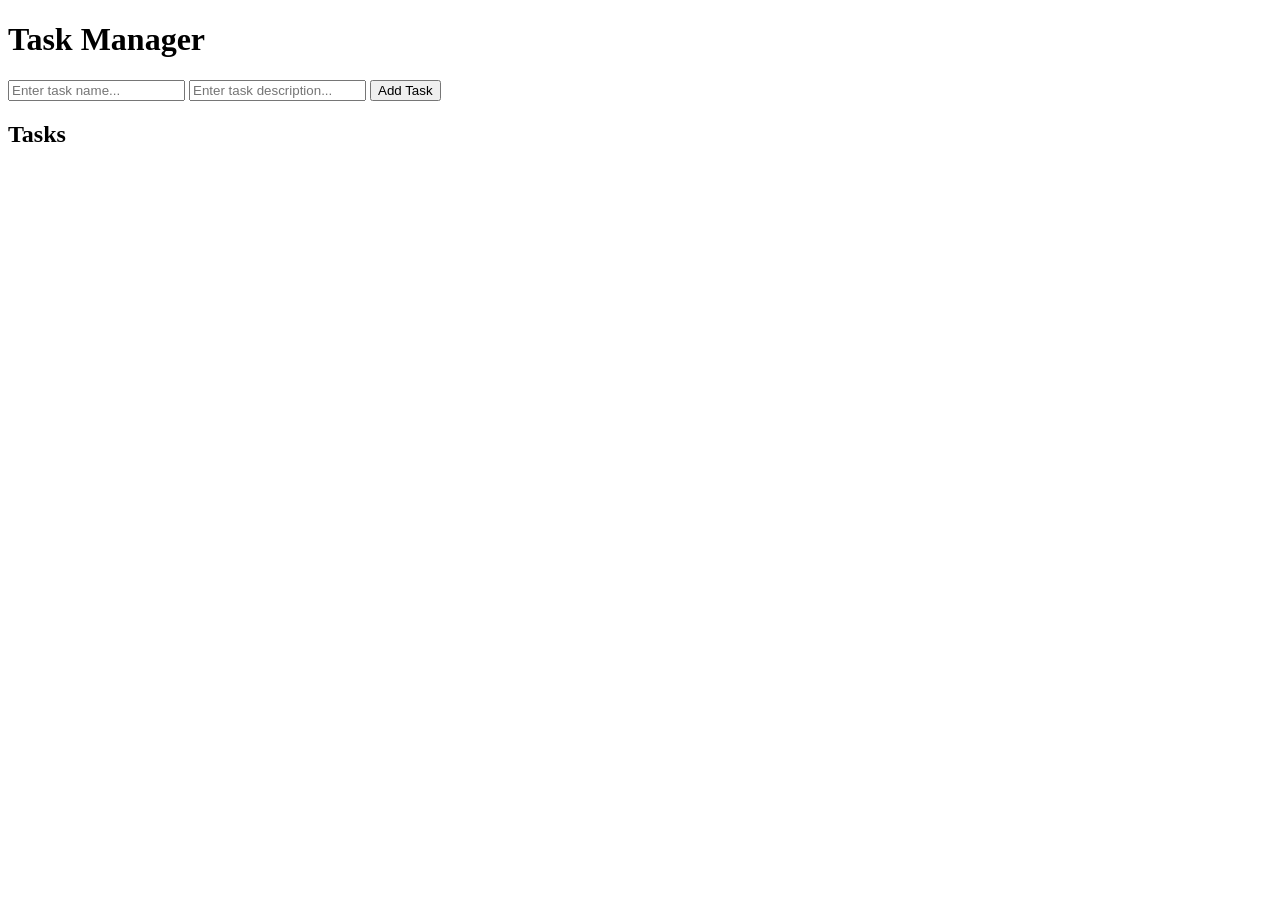
==== src/main/resources/static/index.html @ 093dd875 "Day 6 - Complete frontend cleanup and CSS improvements" ====
<!DOCTYPE html>
<html>
<head>
    <title>Task Manager</title>
</head>
<body>

<h1>Task Manager</h1>

<input type="text" id="taskInput" placeholder="Enter task name..." />
<input type="text" id="descriptionInput" placeholder="Enter task description..."/>

<button onclick="addTask()">Add Task</button>

<h2>Tasks</h2>
<ul id="taskList"></ul>

<script>
    const API_URL = "http://localhost:8080/tasks";

    window.onload = getTasks;

    function getTasks() {
        fetch(API_URL)
            .then(res => res.json())
            .then(data => {
                const list = document.getElementById("taskList");
                list.innerHTML = "";

                data.forEach(task => {
                    const li = document.createElement("li");

                    li.innerHTML = `
                         <strong>${task.title}</strong>
                         ${task.description}
                         <span style="color: ${task.completed ? 'green' : 'orange'}">
                         [${task.completed ? "Completed" : "Incomplete"}]
                         </span>
                         <button onclick="completeTask(${task.id})">Complete</button>
                         <button onclick="incompleteTask(${task.id})">Incomplete</button>
                         <button style="color: red" onclick="confirmDelete(${task.id})">Delete</button>
                        `;

                    list.appendChild(li);
                });
            });
    }

    function addTask() {
        const input = document.getElementById("taskInput");
        const descriptioninput = document.getElementById("descriptionInput");

        fetch(API_URL, {
            method: "POST",
            headers: {
                "Content-Type": "application/json"
            },
            body: JSON.stringify({
                title: input.value + ":",
                completed: false,
                description: descriptioninput.value
            })
        })
            .then(() => {
                input.value = "";
                descriptioninput.value = ""
                getTasks();
            });
    }

    function deleteTask(id){
        fetch(`${API_URL}/${id}`, {
            method: "DELETE"
        }).then(getTasks);
    }

    let ConfirmButtonVisible = false;

    function confirmDelete(id) {
        if (ConfirmButtonVisible){
            return;
        }

        const li = document.createElement("li");

        li.innerHTML = `
          <button onclick="deleteTask(${id})">Confirm</button>
        `

        document.body.appendChild(li);
        ConfirmButtonVisible = true
    }

    function completeTask(id) {
        fetch(`${API_URL}/${id}/complete`, {
            method: "PUT"
        }).then(getTasks);
    }

    function incompleteTask(id){
        fetch(`${API_URL}/${id}/incomplete`, {
            method: "PUT"
        }).then(getTasks)
    }
</script>

</body>
</html>
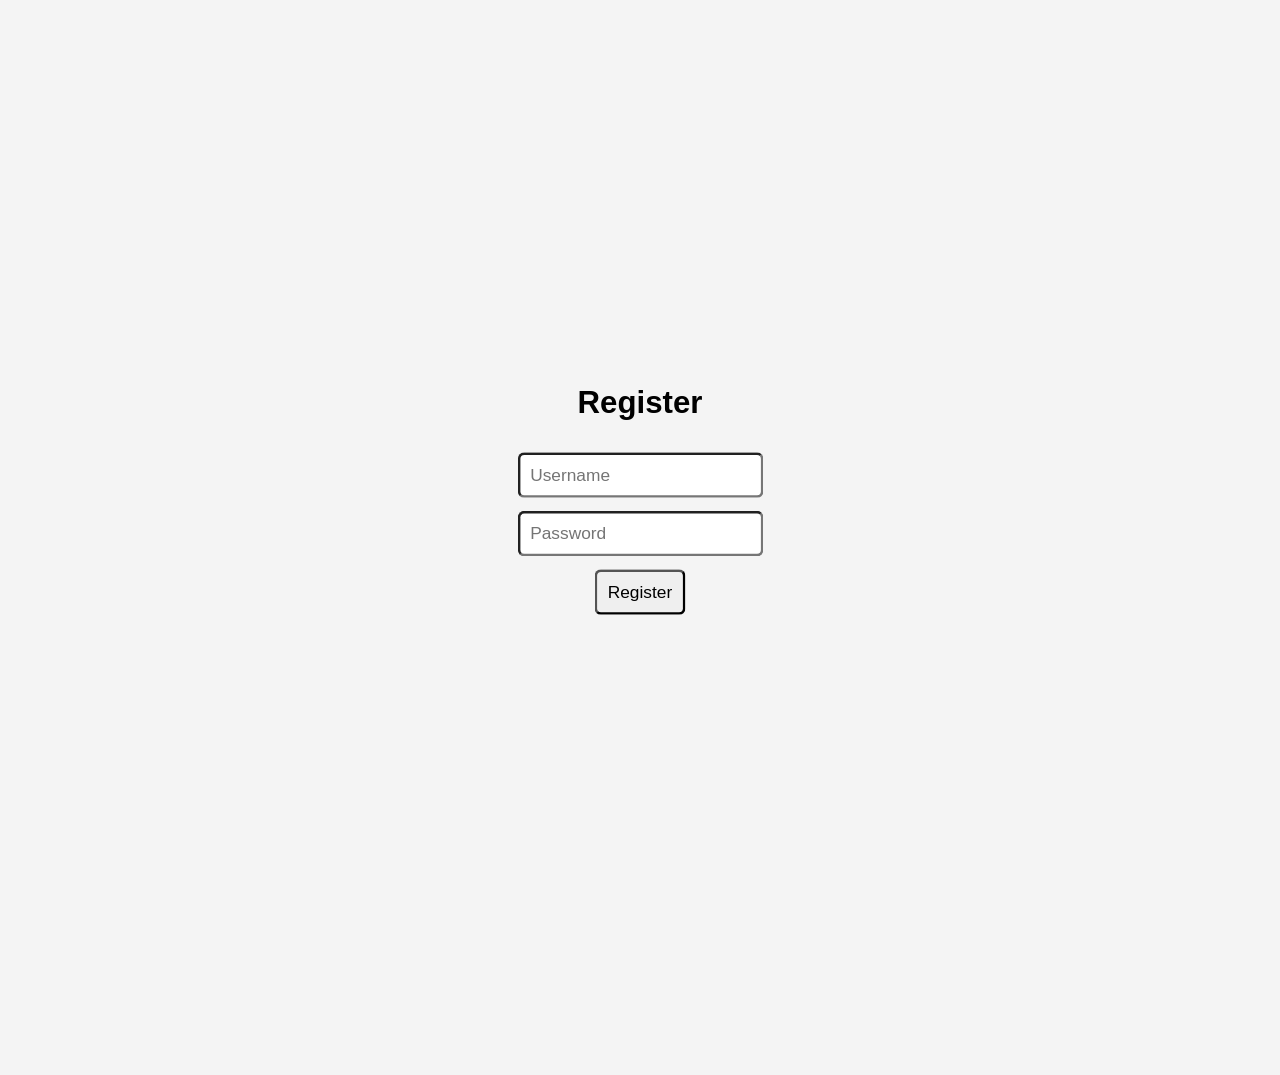
==== commit 64d775a2: "Day 7 - Add user registration and task-user relationships" ====
--- a/src/main/resources/static/index.html
+++ b/src/main/resources/static/index.html
@@ -2,107 +2,56 @@
 <html>
 <head>
     <title>Task Manager</title>
+    <link rel="stylesheet" href="styles.css">
 </head>
 <body>
 
-<h1>Task Manager</h1>
+<div id="auth-section" class="auth-container">
 
-<input type="text" id="taskInput" placeholder="Enter task name..." />
-<input type="text" id="descriptionInput" placeholder="Enter task description..."/>
+<h2>Register</h2>
 
-<button onclick="addTask()">Add Task</button>
+<input id="username" placeholder="Username">
+<input id="password" type="password" placeholder="Password">
 
-<h2>Tasks</h2>
-<ul id="taskList"></ul>
+<button onclick="register()">Register</button>
 
-<script>
-    const API_URL = "http://localhost:8080/tasks";
+</div>
 
-    window.onload = getTasks;
+<div id="app-section" class="container">
+    <h1>Task Manager</h1>
 
-    function getTasks() {
-        fetch(API_URL)
-            .then(res => res.json())
-            .then(data => {
-                const list = document.getElementById("taskList");
-                list.innerHTML = "";
+    <div class="task-form">
+        <input type="text" id="taskInput" placeholder="Enter task name..."/>
+        <input type="text" id="descriptionInput" placeholder="Enter task description..."/>
 
-                data.forEach(task => {
-                    const li = document.createElement("li");
+        <label for="due-date">Select a Due Date:</label>
 
-                    li.innerHTML = `
-                         <strong>${task.title}</strong>
-                         ${task.description}
-                         <span style="color: ${task.completed ? 'green' : 'orange'}">
-                         [${task.completed ? "Completed" : "Incomplete"}]
-                         </span>
-                         <button onclick="completeTask(${task.id})">Complete</button>
-                         <button onclick="incompleteTask(${task.id})">Incomplete</button>
-                         <button style="color: red" onclick="confirmDelete(${task.id})">Delete</button>
-                        `;
+        <input type="date" id="due-date" name="task-due" value="2026-05-17">
 
-                    list.appendChild(li);
-                });
-            });
-    }
+        <button onclick="addTask()">Add Task</button>
+    </div>
 
-    function addTask() {
-        const input = document.getElementById("taskInput");
-        const descriptioninput = document.getElementById("descriptionInput");
+    <div class="filters">
+        <select name="filters" id="filters" onchange="getTasks(document.getElementById('filters').value)">
+            <option value="all">All</option>
+            <option value="completed">Completed</option>
+            <option value="incomplete">Incomplete</option>
+        </select>
 
-        fetch(API_URL, {
-            method: "POST",
-            headers: {
-                "Content-Type": "application/json"
-            },
-            body: JSON.stringify({
-                title: input.value + ":",
-                completed: false,
-                description: descriptioninput.value
-            })
-        })
-            .then(() => {
-                input.value = "";
-                descriptioninput.value = ""
-                getTasks();
-            });
-    }
+        <select name="dueDateFilters" id="dueDateFilters"
+                onchange="getTasks(document.getElementById('dueDateFilters').value)">
+            <option value="all">All</option>
+            <option value="upcoming">Upcoming</option>
+            <option value="today">Due Today</option>
+            <option value="overdue">Overdue</option>
+        </select>
+    </div>
 
-    function deleteTask(id){
-        fetch(`${API_URL}/${id}`, {
-            method: "DELETE"
-        }).then(getTasks);
-    }
+    <h2>Tasks</h2>
+    <ul id="taskList"></ul>
 
-    let ConfirmButtonVisible = false;
 
-    function confirmDelete(id) {
-        if (ConfirmButtonVisible){
-            return;
-        }
-
-        const li = document.createElement("li");
-
-        li.innerHTML = `
-          <button onclick="deleteTask(${id})">Confirm</button>
-        `
-
-        document.body.appendChild(li);
-        ConfirmButtonVisible = true
-    }
-
-    function completeTask(id) {
-        fetch(`${API_URL}/${id}/complete`, {
-            method: "PUT"
-        }).then(getTasks);
-    }
-
-    function incompleteTask(id){
-        fetch(`${API_URL}/${id}/incomplete`, {
-            method: "PUT"
-        }).then(getTasks)
-    }
-</script>
-
+    <script src="script.js"></script>
+</div>
 </body>
 </html>
--- a/src/main/resources/static/styles.css
+++ b/src/main/resources/static/styles.css
@@ -0,0 +1,73 @@
+body {
+    font-family: Arial, sans-serif;
+    background-color: #f4f4f4;
+    margin: 40px;
+}
+
+h1 {
+    color: #333;
+}
+
+input,
+button,
+select {
+    padding: 8px;
+    margin: 5px;
+    border-radius: 5px;
+}
+
+button {
+    cursor: pointer;
+}
+
+ul {
+    list-style: none;
+    padding: 0;
+}
+
+li {
+    background-color: white;
+    padding: 15px;
+    margin-bottom: 15px;
+    border-radius: 10px;
+    border: 1px solid #ccc;
+    line-height: 1.7;
+}
+
+.container {
+    max-width: 900px;
+    margin: auto;
+}
+
+.task-form {
+    background-color: white;
+    padding: 20px;
+    border-radius: 10px;
+    margin-bottom: 20px;
+    border: 1px solid #ccc;
+}
+
+.filters {
+    margin-bottom: 20px;
+}
+
+button:hover {
+    opacity: 0.8;
+}
+
+.task-card {
+    transition: 0.2s;
+}
+
+.task-card:hover {
+    transform: scale(1.01);
+}
+
+.auth-container {
+    display: flex;
+    justify-content: center;
+    align-items: center;
+    height: 100vh;
+    flex-direction: column;
+    scale: 1.3;
+}
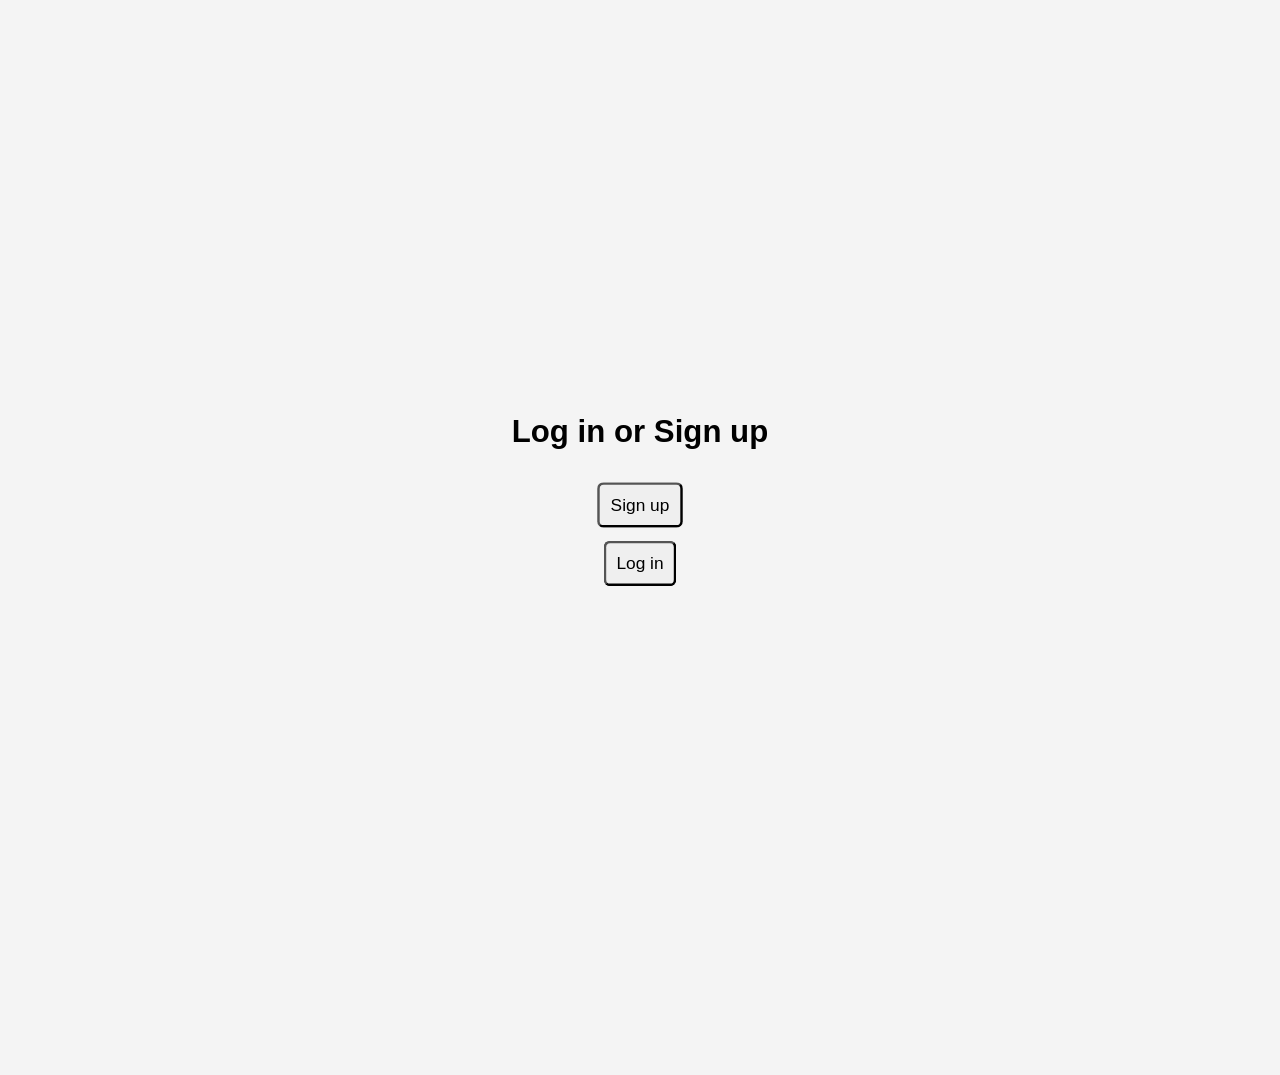
==== commit 744a2113: "Day 8 - Add backend login validation and improve task UI integration" ====
--- a/src/main/resources/static/index.html
+++ b/src/main/resources/static/index.html
@@ -8,17 +8,41 @@
 
 <div id="auth-section" class="auth-container">
 
-<h2>Register</h2>
+<h2>Log in or Sign up</h2>
 
-<input id="username" placeholder="Username">
-<input id="password" type="password" placeholder="Password">
+<button onclick="toSignUp()">Sign up</button>
+<button onclick="toLogIn()">Log in</button>
 
-<button onclick="register()">Register</button>
+</div>
+
+<div id="sign-up-section" class="sign-up-container">
+
+<h2>Sign up</h2>
+
+<input id="newUsername" placeholder="Username">
+<input id="newPassword" type="password" placeholder="Password">
+
+<button onclick="signUp()">Sign up</button>
+
+</div>
+
+<div id="log-in-section" class="log-in-container">
+
+    <h2>Log in</h2>
+
+    <input id="username" placeholder="Username">
+    <input id="password" type="password" placeholder="Password">
+
+    <button onclick="logIn()">Log in</button>
 
 </div>
 
 <div id="app-section" class="container">
     <h1>Task Manager</h1>
+
+    <div>
+        <h2 id="WelcomeLabel">Welcome back to the task manager {Insert Username}!</h2>
+    </div>
 
     <div class="task-form">
         <input type="text" id="taskInput" placeholder="Enter task name..."/>
@@ -50,6 +74,10 @@
     <h2>Tasks</h2>
     <ul id="taskList"></ul>
 
+    <div class="dark-mode">
+        <button onclick="darkMode()">Dark Mode</button>
+    </div>
+
 
     <script src="script.js"></script>
 </div>
--- a/src/main/resources/static/styles.css
+++ b/src/main/resources/static/styles.css
@@ -63,6 +63,24 @@
     transform: scale(1.01);
 }
 
+.sign-up-container {
+    display: flex;
+    justify-content: center;
+    align-items: center;
+    height: 100vh;
+    flex-direction: column;
+    scale: 1.3;
+}
+
+.log-in-container {
+    display: flex;
+    justify-content: center;
+    align-items: center;
+    height: 100vh;
+    flex-direction: column;
+    scale: 1.3;
+}
+
 .auth-container {
     display: flex;
     justify-content: center;
@@ -70,4 +88,9 @@
     height: 100vh;
     flex-direction: column;
     scale: 1.3;
+}
+
+.dark-mode {
+    background-color: black;
+    color: white;
 }
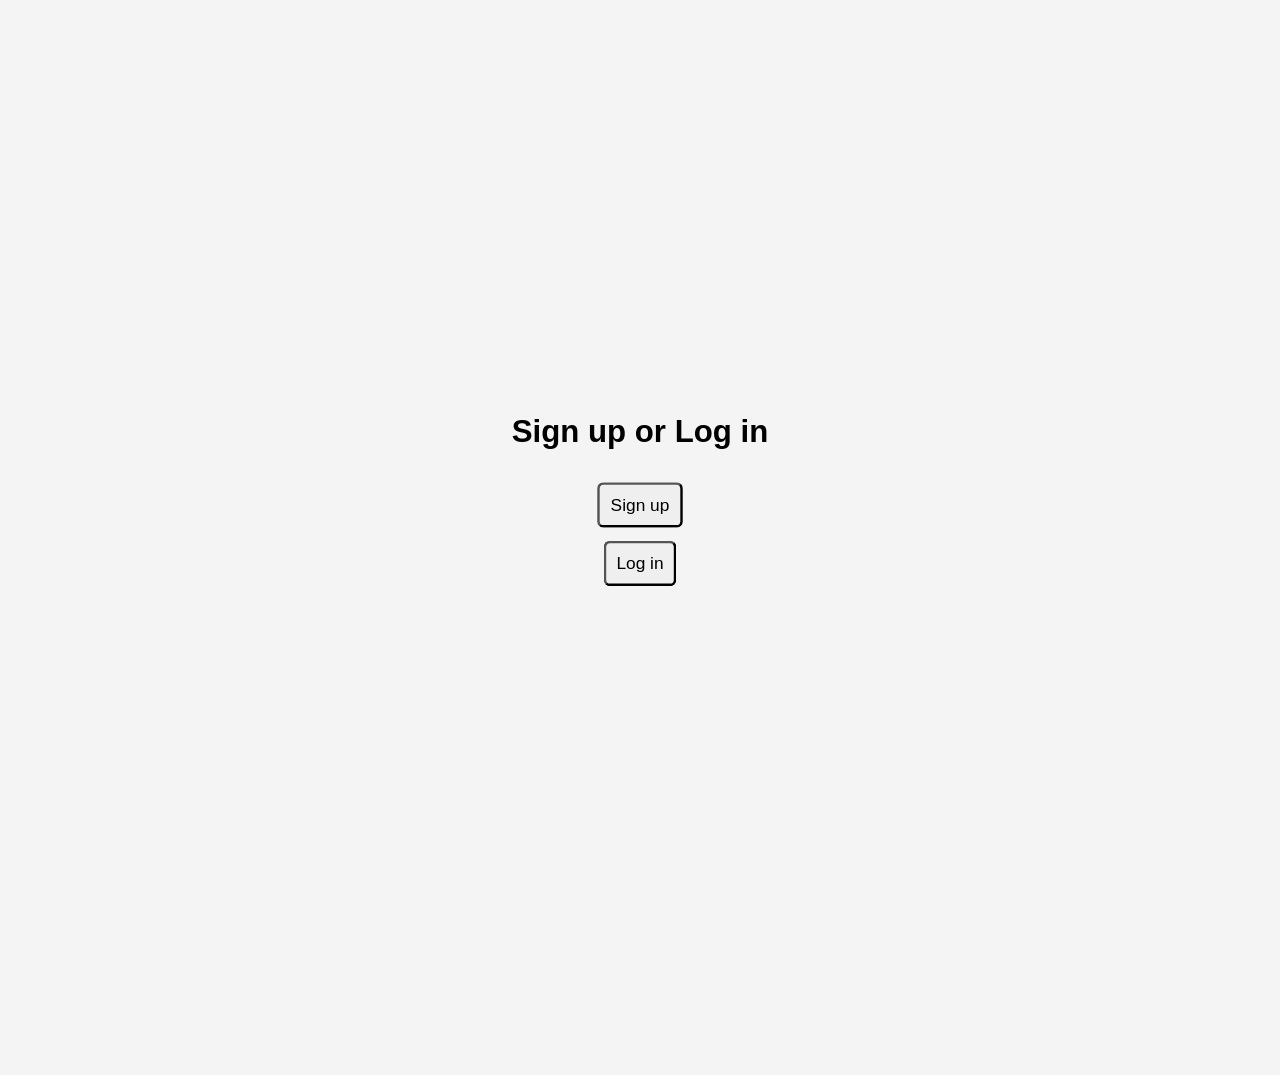
==== commit f0d6ea78: "Day 9 - Complete authentication system and finalize task manager MVP" ====
--- a/src/main/resources/static/index.html
+++ b/src/main/resources/static/index.html
@@ -8,7 +8,7 @@
 
 <div id="auth-section" class="auth-container">
 
-<h2>Log in or Sign up</h2>
+<h2>Sign up or Log in</h2>
 
 <button onclick="toSignUp()">Sign up</button>
 <button onclick="toLogIn()">Log in</button>
@@ -35,6 +35,7 @@
 
     <button onclick="logIn()">Log in</button>
 
+    <h3 id="statusLabel"></h3>
 </div>
 
 <div id="app-section" class="container">
@@ -71,12 +72,12 @@
         </select>
     </div>
 
+    <div class="log-out-container">
+        <button onclick="LogOut()">Log out</button>
+    </div>
+
     <h2>Tasks</h2>
     <ul id="taskList"></ul>
-
-    <div class="dark-mode">
-        <button onclick="darkMode()">Dark Mode</button>
-    </div>
 
 
     <script src="script.js"></script>
--- a/src/main/resources/static/styles.css
+++ b/src/main/resources/static/styles.css
@@ -90,7 +90,8 @@
     scale: 1.3;
 }
 
-.dark-mode {
-    background-color: black;
-    color: white;
+.log-out-container {
+    position: absolute;
+    top: 10px;
+    right: 10px;
 }
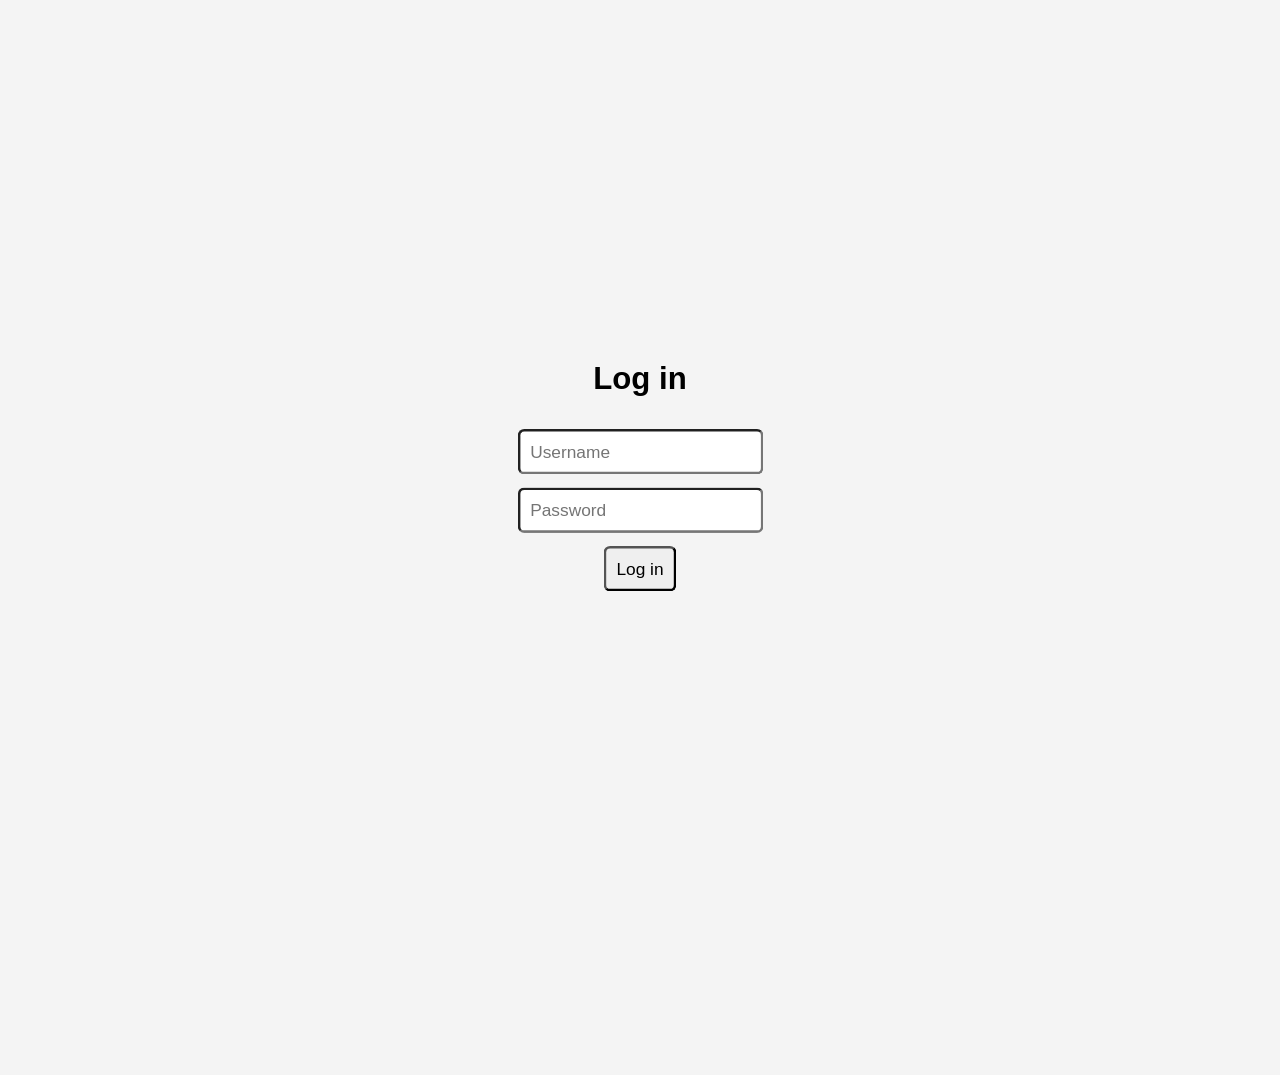
==== commit be0ef124: "Ready for deployment" ====
--- a/src/main/resources/static/index.html
+++ b/src/main/resources/static/index.html
@@ -8,79 +8,13 @@
 
 <div id="auth-section" class="auth-container">
 
-<h2>Sign up or Log in</h2>
+    <h2>Sign up or Log in</h2>
 
-<button onclick="toSignUp()">Sign up</button>
-<button onclick="toLogIn()">Log in</button>
+    <button onclick="toSignUp()">Sign up</button>
+    <button onclick="toLogIn()">Log in</button>
 
 </div>
+<script src="script.js"></script>
 
-<div id="sign-up-section" class="sign-up-container">
-
-<h2>Sign up</h2>
-
-<input id="newUsername" placeholder="Username">
-<input id="newPassword" type="password" placeholder="Password">
-
-<button onclick="signUp()">Sign up</button>
-
-</div>
-
-<div id="log-in-section" class="log-in-container">
-
-    <h2>Log in</h2>
-
-    <input id="username" placeholder="Username">
-    <input id="password" type="password" placeholder="Password">
-
-    <button onclick="logIn()">Log in</button>
-
-    <h3 id="statusLabel"></h3>
-</div>
-
-<div id="app-section" class="container">
-    <h1>Task Manager</h1>
-
-    <div>
-        <h2 id="WelcomeLabel">Welcome back to the task manager {Insert Username}!</h2>
-    </div>
-
-    <div class="task-form">
-        <input type="text" id="taskInput" placeholder="Enter task name..."/>
-        <input type="text" id="descriptionInput" placeholder="Enter task description..."/>
-
-        <label for="due-date">Select a Due Date:</label>
-
-        <input type="date" id="due-date" name="task-due" value="2026-05-17">
-
-        <button onclick="addTask()">Add Task</button>
-    </div>
-
-    <div class="filters">
-        <select name="filters" id="filters" onchange="getTasks(document.getElementById('filters').value)">
-            <option value="all">All</option>
-            <option value="completed">Completed</option>
-            <option value="incomplete">Incomplete</option>
-        </select>
-
-        <select name="dueDateFilters" id="dueDateFilters"
-                onchange="getTasks(document.getElementById('dueDateFilters').value)">
-            <option value="all">All</option>
-            <option value="upcoming">Upcoming</option>
-            <option value="today">Due Today</option>
-            <option value="overdue">Overdue</option>
-        </select>
-    </div>
-
-    <div class="log-out-container">
-        <button onclick="LogOut()">Log out</button>
-    </div>
-
-    <h2>Tasks</h2>
-    <ul id="taskList"></ul>
-
-
-    <script src="script.js"></script>
-</div>
 </body>
 </html>
--- a/src/main/resources/static/styles.css
+++ b/src/main/resources/static/styles.css
@@ -94,4 +94,5 @@
     position: absolute;
     top: 10px;
     right: 10px;
-}+}
+
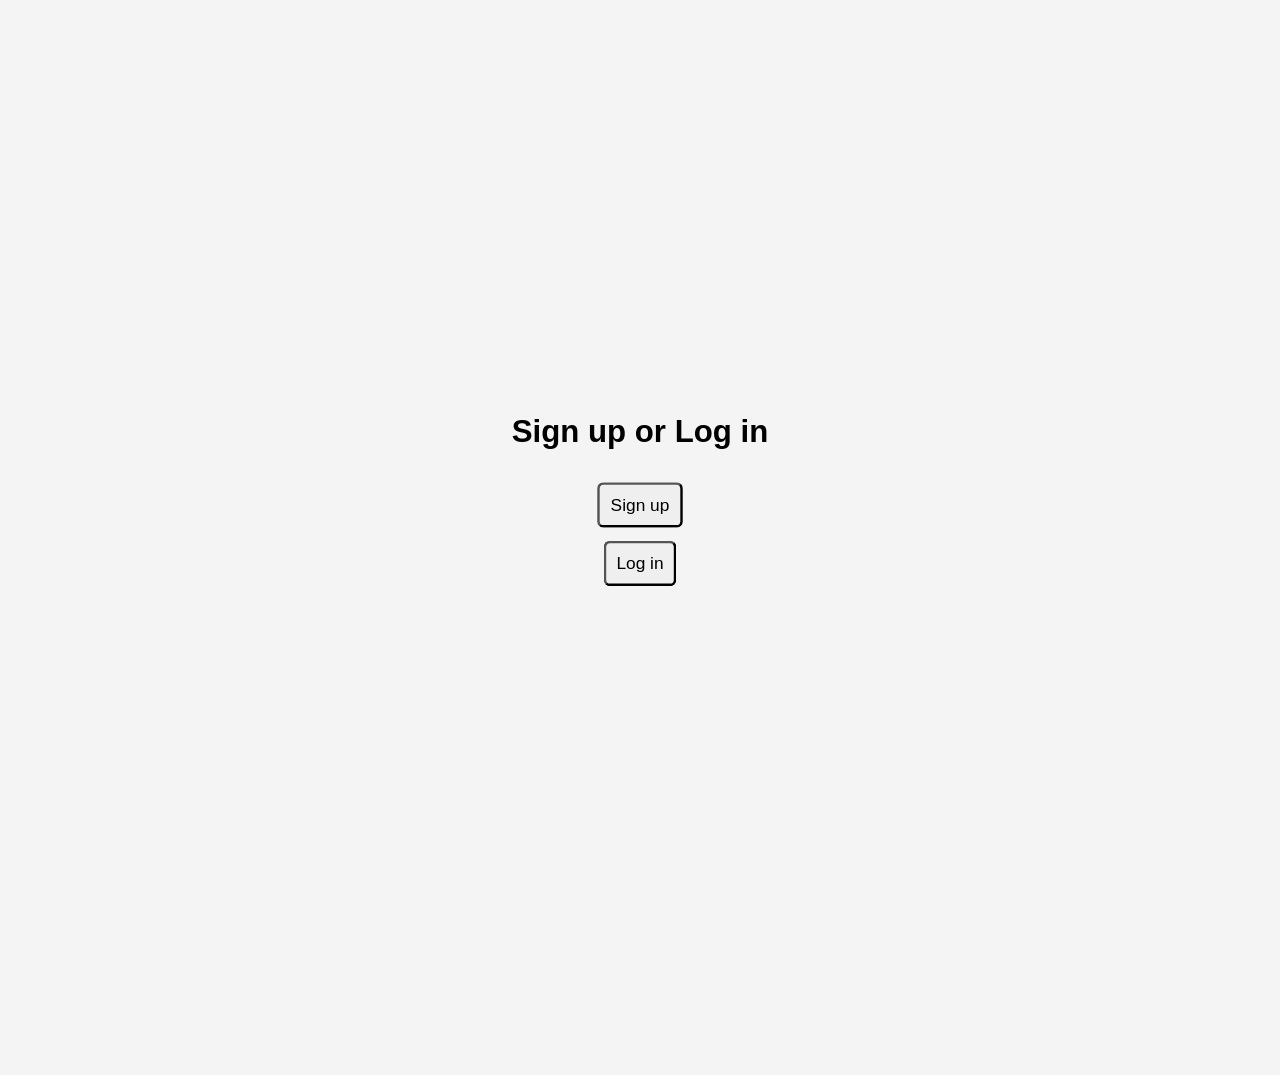
==== commit 1cf6bded: "Day 10 - Full Deployment (Test #1)" ====
--- a/src/main/resources/static/index.html
+++ b/src/main/resources/static/index.html
@@ -14,7 +14,7 @@
     <button onclick="toLogIn()">Log in</button>
 
 </div>
-<script src="script.js"></script>
+<script src="index.js"></script>
 
 </body>
 </html>
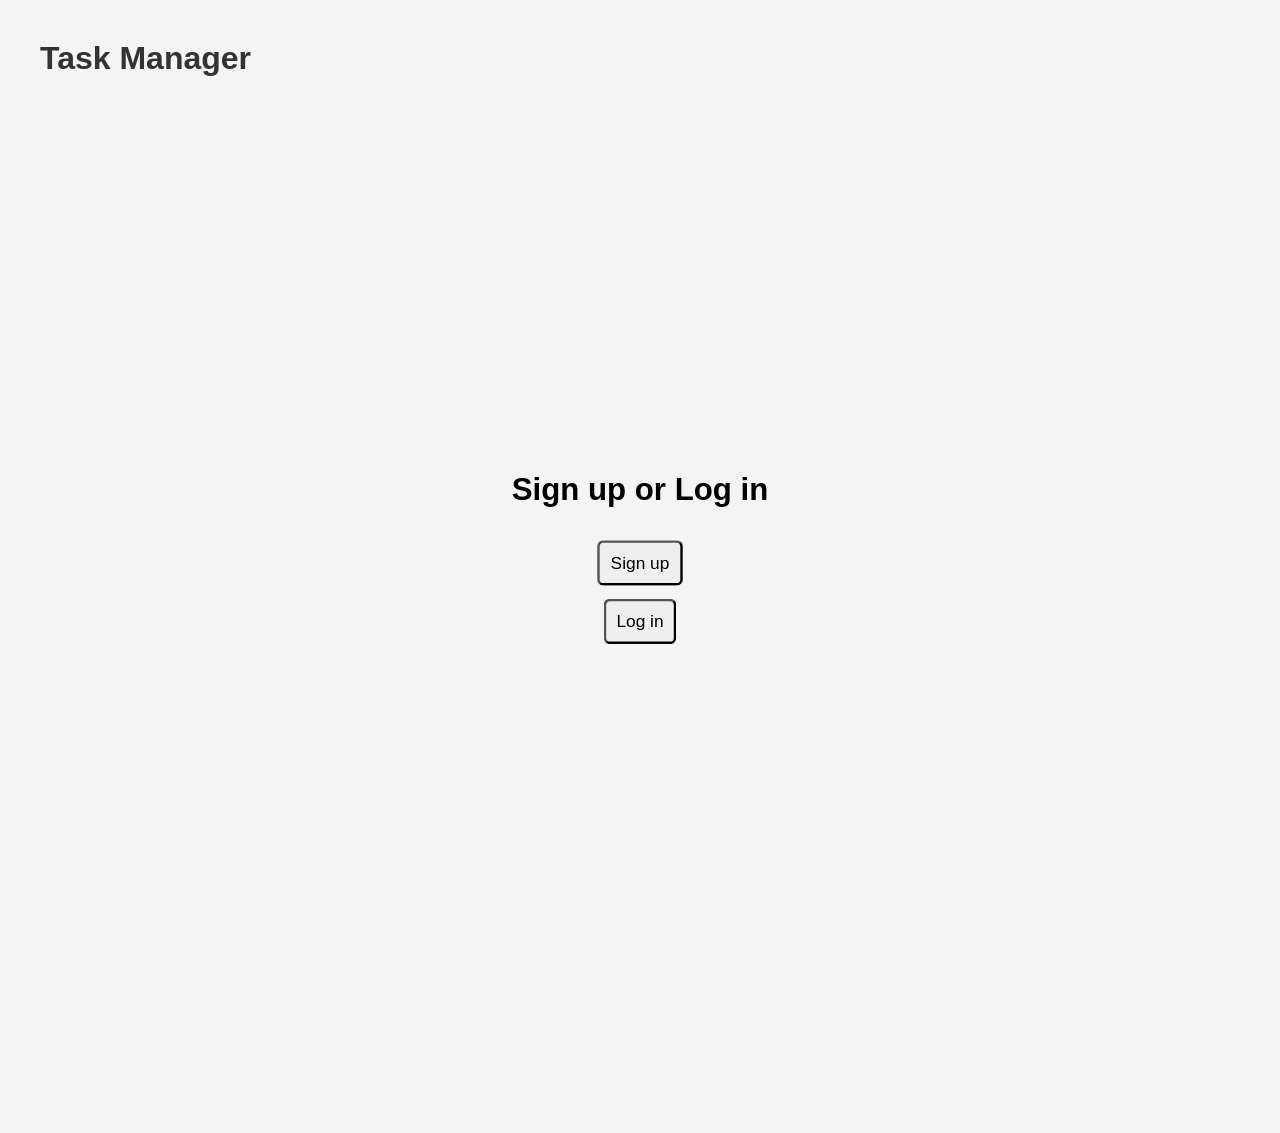
==== commit fbf9ce3c: "Day 15 - Minor UI improvements (#2)" ====
--- a/src/main/resources/static/index.html
+++ b/src/main/resources/static/index.html
@@ -6,13 +6,15 @@
 </head>
 <body>
 
+<div>
+    <h1>Task Manager</h1>
+</div>
+
 <div id="auth-section" class="auth-container">
-
     <h2>Sign up or Log in</h2>
 
     <button onclick="toSignUp()">Sign up</button>
     <button onclick="toLogIn()">Log in</button>
-
 </div>
 <script src="index.js"></script>
 
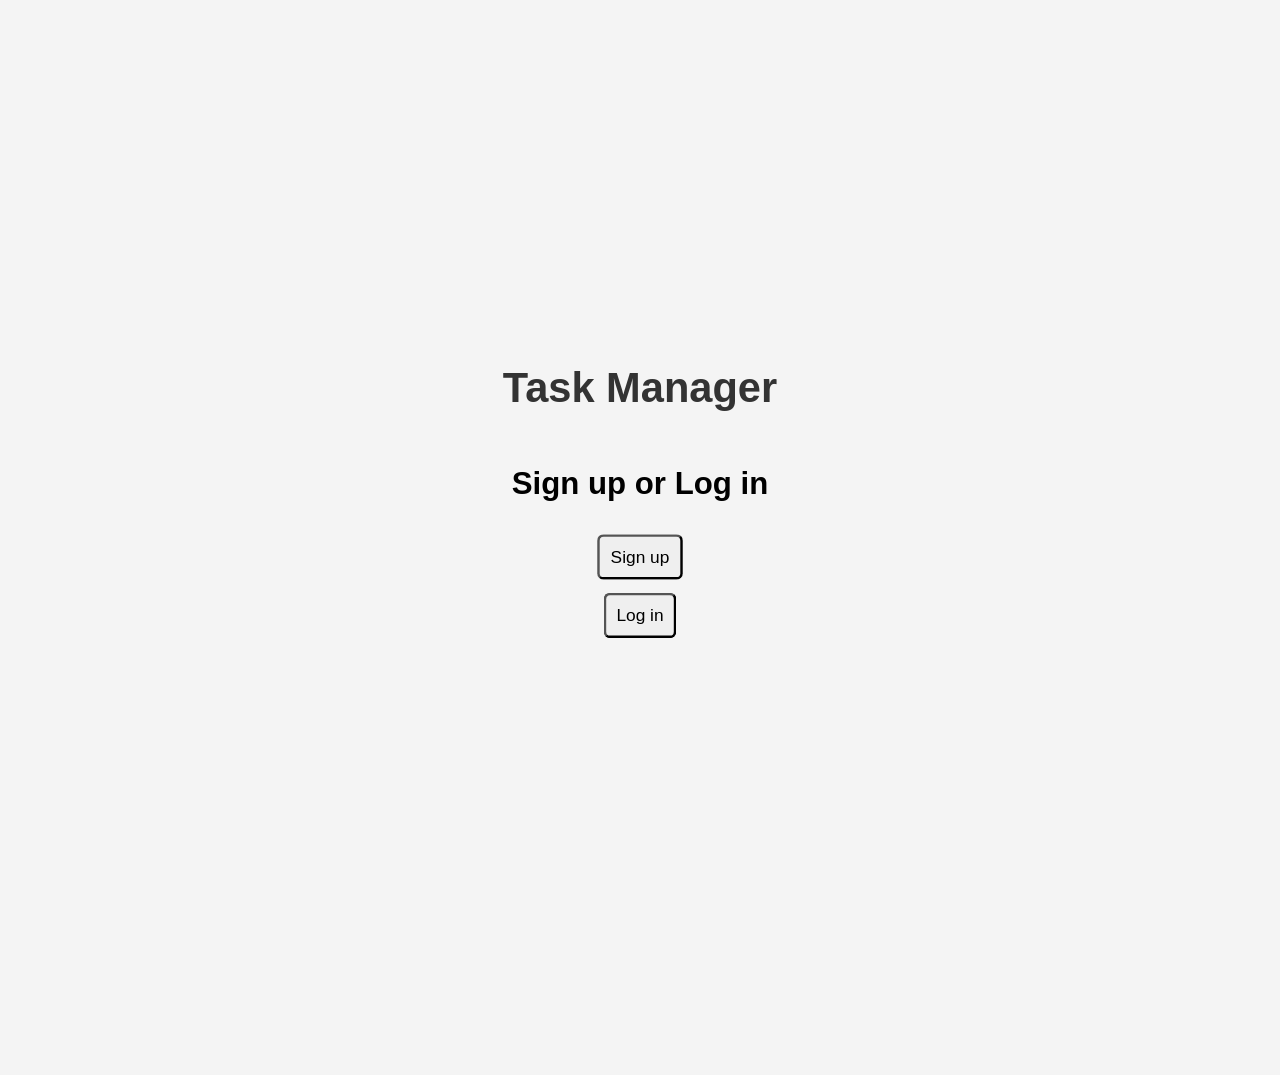
==== commit 0e0da4b2: "Day 15 - Minor UI improvements (#3)" ====
--- a/src/main/resources/static/index.html
+++ b/src/main/resources/static/index.html
@@ -6,11 +6,8 @@
 </head>
 <body>
 
-<div>
+<div id="auth-section" class="auth-container">
     <h1>Task Manager</h1>
-</div>
-
-<div id="auth-section" class="auth-container">
     <h2>Sign up or Log in</h2>
 
     <button onclick="toSignUp()">Sign up</button>
